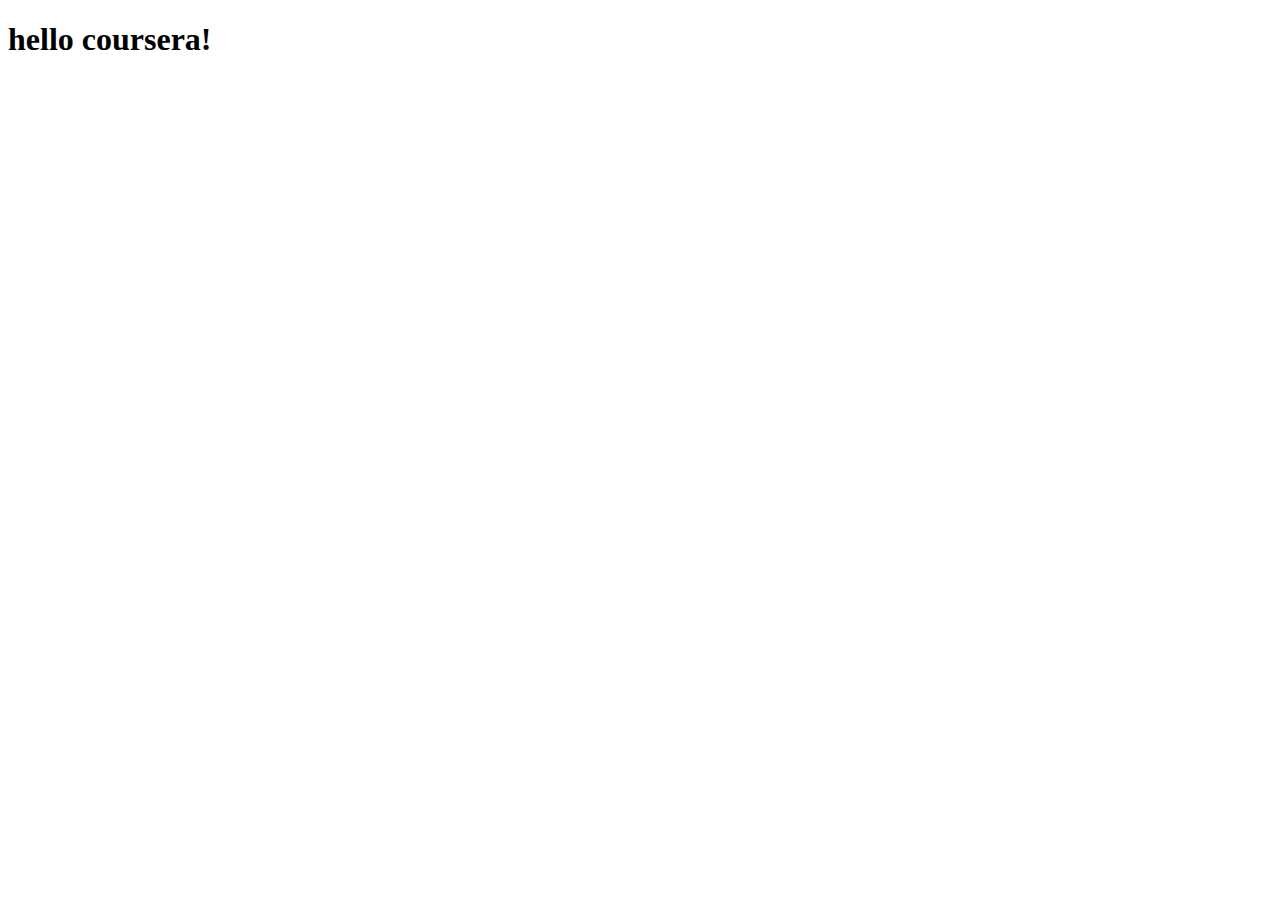
==== site/index.html @ e478fee3 "my first page" ====
<!DOCTYPE html>
<html lang="en">
<head>
    <meta charset="UTF-8">
    <meta http-equiv="X-UA-Compatible" content="IE=edge">
    <meta name="viewport" content="width=device-width, initial-scale=1.0">
    <title>hello coursera</title>
</head>
<body>
    <h1>hello coursera!</h1>
</body>
</html>
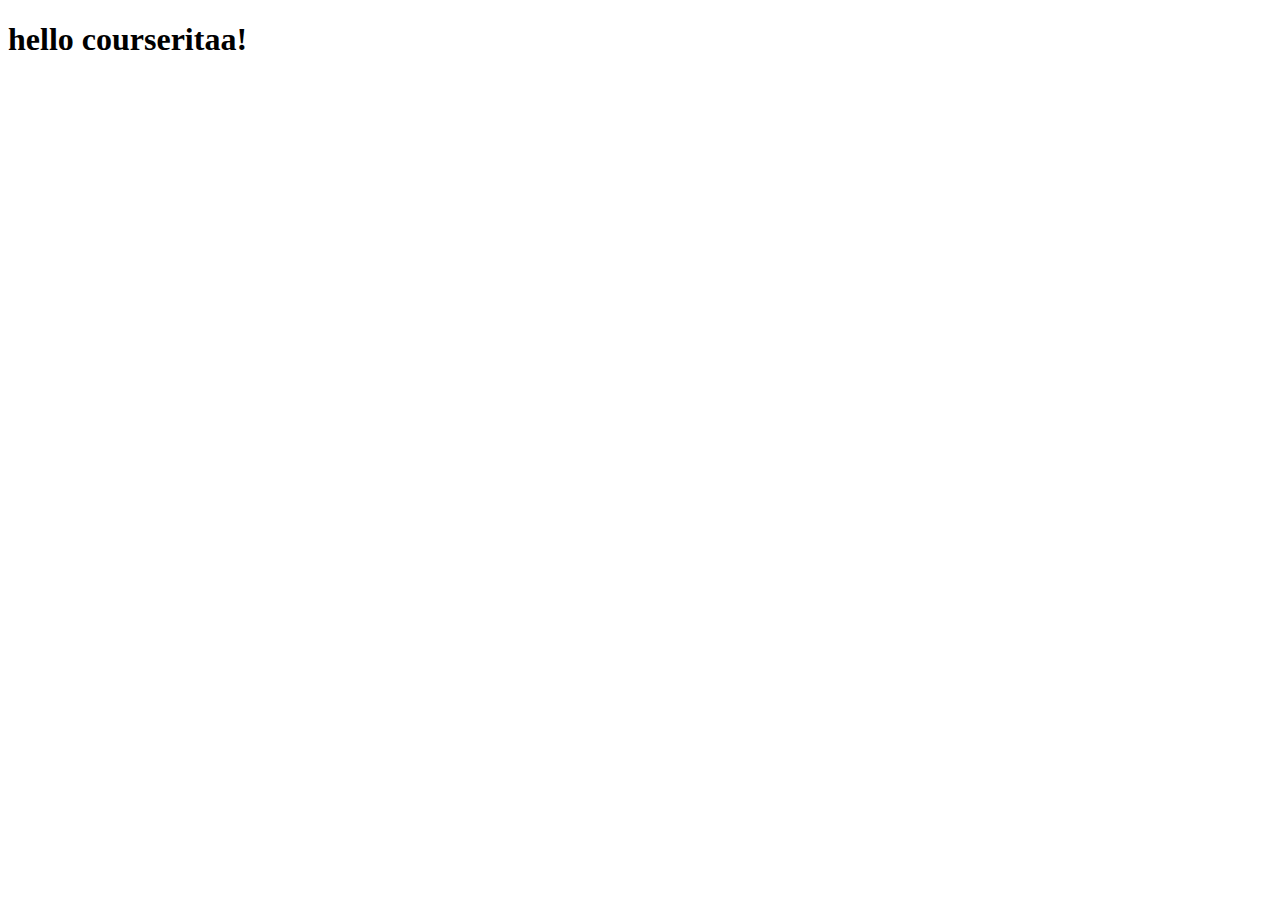
==== commit f6641b51: "small addition to our page content." ====
--- a/site/index.html
+++ b/site/index.html
@@ -7,6 +7,6 @@
     <title>hello coursera</title>
 </head>
 <body>
-    <h1>hello coursera!</h1>
+    <h1>hello courseritaa!</h1>
 </body>
 </html>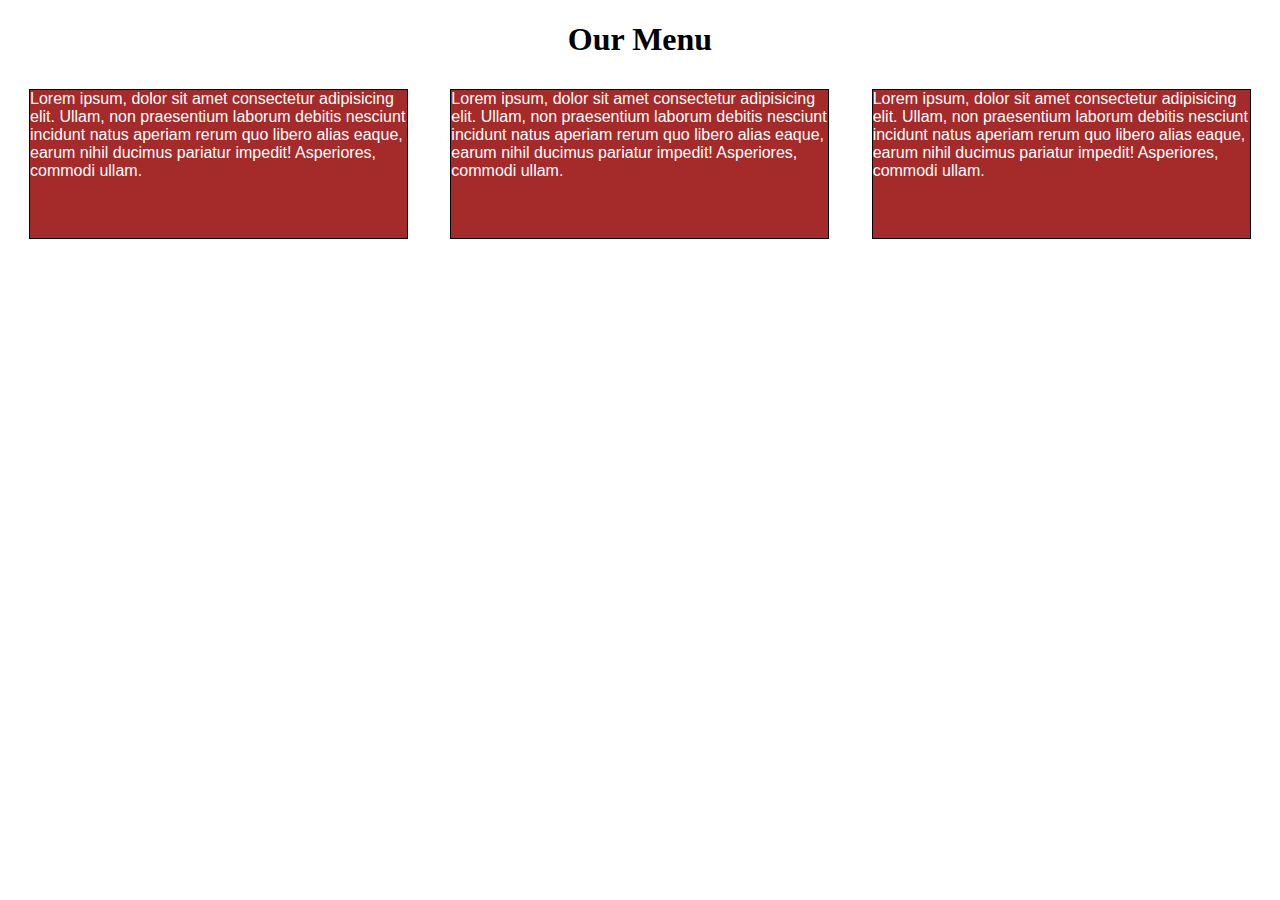
==== commit b5c2decb: "Update index.html" ====
--- a/site/index.html
+++ b/site/index.html
@@ -2,11 +2,132 @@
 <html lang="en">
 <head>
     <meta charset="UTF-8">
-    <meta http-equiv="X-UA-Compatible" content="IE=edge">
+    <!-- <meta http-equiv="X-UA-Compatible" content="IE=edge"> -->
     <meta name="viewport" content="width=device-width, initial-scale=1.0">
-    <title>hello coursera</title>
+    <!-- <link rel="stylesheet" href="css/css.css"> -->
+    <title>Our Menu</title>
+    <style>
+        * {
+    box-sizing: border-box;
+}
+h1 {
+    text-align: center;
+    margin-bottom: 15px;
+}
+p {
+  
+  border: 1px solid black;
+  background-color: #A52A2A;
+  width: 90%;
+  height: 150px;
+  margin-right: auto;
+  margin-left: auto;
+  font-family: Helvetica;
+  color: white;
+}
+.row {
+  width: 100%;
+}
+
+#p4 {
+
+}
+
+@media (min-width:1200px){
+    .col-lg-1, .col-lg-2, .col-lg-3, .col-lg-4, .col-lg-5, .col-lg-6, .col-lg-7, .col-lg-8, .col-lg-9, .col-lg-10, .col-lg-11, .col-lg-12 {
+        float: left;
+        border: 0px solid green;
+      }
+      .col-lg-1 {
+        width: 8.33%;
+      }
+      .col-lg-2 {
+        width: 16.66%;
+      }
+      .col-lg-3 {
+        width: 25%;
+      }
+      .col-lg-4 {
+        width: 33.33%;
+      }
+      .col-lg-5 {
+        width: 41.66%;
+      }
+      .col-lg-6 {
+        width: 50%;
+      }
+      .col-lg-7 {
+        width: 58.33%;
+      }
+      .col-lg-8 {
+        width: 66.66%;
+      }
+      .col-lg-9 {
+        width: 74.99%;
+      }
+      .col-lg-10 {
+        width: 83.33%;
+      }
+      .col-lg-11 {
+        width: 91.66%;
+      }
+      .col-lg-12 {
+        width: 100%;
+      }
+}
+
+@media (min-width: 992px) and (max-width: 1199px) {
+  .col-md-1, .col-md-2, .col-md-3, .col-md-4, .col-md-5, .col-md-6, .col-md-7, .col-md-8, .col-md-9, .col-md-10, .col-md-11, .col-md-12 {
+    float: left;
+    border: 1px solid green;
+  }
+  .col-md-1 {
+    width: 8.33%;
+  }
+  .col-md-2 {
+    width: 16.66%;
+  }
+  .col-md-3 {
+    width: 25%;
+  }
+  .col-md-4 {
+    width: 33.33%;
+  }
+  .col-md-5 {
+    width: 41.66%;
+  }
+  .col-md-6 {
+    width: 50%;
+  }
+  .col-md-7 {
+    width: 58.33%;
+  }
+  .col-md-8 {
+    width: 66.66%;
+  }
+  .col-md-9 {
+    width: 74.99%;
+  }
+  .col-md-10 {
+    width: 83.33%;
+  }
+  .col-md-11 {
+    width: 91.66%;
+  }
+  .col-md-12 {
+    width: 100%;
+  }
+}
+
+    </style>
 </head>
+    
 <body>
-    <h1>hello courseritaa!</h1>
+    <h1>Our Menu</h1>
+<div class="row">
+    <div class="col-lg-4 col-md-6"><p>Lorem ipsum, dolor sit amet consectetur adipisicing elit. Ullam, non praesentium laborum debitis nesciunt incidunt natus aperiam rerum quo libero alias eaque, earum nihil ducimus pariatur impedit! Asperiores, commodi ullam.</p></div>
+    <div class="col-lg-4 col-md-6"><p>Lorem ipsum, dolor sit amet consectetur adipisicing elit. Ullam, non praesentium laborum debitis nesciunt incidunt natus aperiam rerum quo libero alias eaque, earum nihil ducimus pariatur impedit! Asperiores, commodi ullam.</p></div>
+    <div class="col-lg-4 col-md-6"><p>Lorem ipsum, dolor sit amet consectetur adipisicing elit. Ullam, non praesentium laborum debitis nesciunt incidunt natus aperiam rerum quo libero alias eaque, earum nihil ducimus pariatur impedit! Asperiores, commodi ullam.</p></div>
+</div>
 </body>
-</html>+</html>
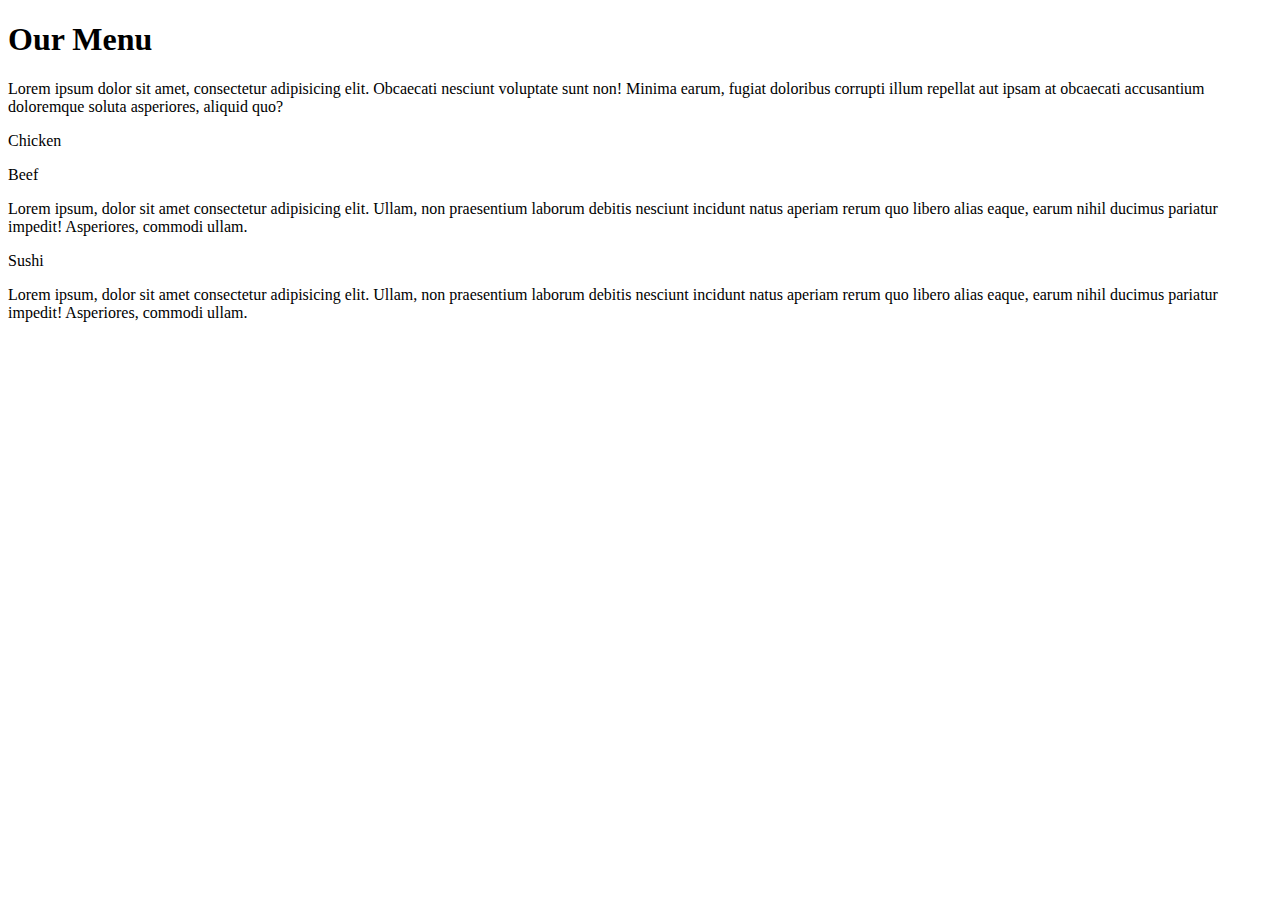
==== commit 1f7b38d0: "Update index.html" ====
--- a/site/index.html
+++ b/site/index.html
@@ -2,132 +2,23 @@
 <html lang="en">
 <head>
     <meta charset="UTF-8">
-    <!-- <meta http-equiv="X-UA-Compatible" content="IE=edge"> -->
     <meta name="viewport" content="width=device-width, initial-scale=1.0">
-    <!-- <link rel="stylesheet" href="css/css.css"> -->
+    <link rel="stylesheet" href="css/css.css">
     <title>Our Menu</title>
-    <style>
-        * {
-    box-sizing: border-box;
-}
-h1 {
-    text-align: center;
-    margin-bottom: 15px;
-}
-p {
-  
-  border: 1px solid black;
-  background-color: #A52A2A;
-  width: 90%;
-  height: 150px;
-  margin-right: auto;
-  margin-left: auto;
-  font-family: Helvetica;
-  color: white;
-}
-.row {
-  width: 100%;
-}
-
-#p4 {
-
-}
-
-@media (min-width:1200px){
-    .col-lg-1, .col-lg-2, .col-lg-3, .col-lg-4, .col-lg-5, .col-lg-6, .col-lg-7, .col-lg-8, .col-lg-9, .col-lg-10, .col-lg-11, .col-lg-12 {
-        float: left;
-        border: 0px solid green;
-      }
-      .col-lg-1 {
-        width: 8.33%;
-      }
-      .col-lg-2 {
-        width: 16.66%;
-      }
-      .col-lg-3 {
-        width: 25%;
-      }
-      .col-lg-4 {
-        width: 33.33%;
-      }
-      .col-lg-5 {
-        width: 41.66%;
-      }
-      .col-lg-6 {
-        width: 50%;
-      }
-      .col-lg-7 {
-        width: 58.33%;
-      }
-      .col-lg-8 {
-        width: 66.66%;
-      }
-      .col-lg-9 {
-        width: 74.99%;
-      }
-      .col-lg-10 {
-        width: 83.33%;
-      }
-      .col-lg-11 {
-        width: 91.66%;
-      }
-      .col-lg-12 {
-        width: 100%;
-      }
-}
-
-@media (min-width: 992px) and (max-width: 1199px) {
-  .col-md-1, .col-md-2, .col-md-3, .col-md-4, .col-md-5, .col-md-6, .col-md-7, .col-md-8, .col-md-9, .col-md-10, .col-md-11, .col-md-12 {
-    float: left;
-    border: 1px solid green;
-  }
-  .col-md-1 {
-    width: 8.33%;
-  }
-  .col-md-2 {
-    width: 16.66%;
-  }
-  .col-md-3 {
-    width: 25%;
-  }
-  .col-md-4 {
-    width: 33.33%;
-  }
-  .col-md-5 {
-    width: 41.66%;
-  }
-  .col-md-6 {
-    width: 50%;
-  }
-  .col-md-7 {
-    width: 58.33%;
-  }
-  .col-md-8 {
-    width: 66.66%;
-  }
-  .col-md-9 {
-    width: 74.99%;
-  }
-  .col-md-10 {
-    width: 83.33%;
-  }
-  .col-md-11 {
-    width: 91.66%;
-  }
-  .col-md-12 {
-    width: 100%;
-  }
-}
-
-    </style>
 </head>
     
 <body>
     <h1>Our Menu</h1>
 <div class="row">
-    <div class="col-lg-4 col-md-6"><p>Lorem ipsum, dolor sit amet consectetur adipisicing elit. Ullam, non praesentium laborum debitis nesciunt incidunt natus aperiam rerum quo libero alias eaque, earum nihil ducimus pariatur impedit! Asperiores, commodi ullam.</p></div>
-    <div class="col-lg-4 col-md-6"><p>Lorem ipsum, dolor sit amet consectetur adipisicing elit. Ullam, non praesentium laborum debitis nesciunt incidunt natus aperiam rerum quo libero alias eaque, earum nihil ducimus pariatur impedit! Asperiores, commodi ullam.</p></div>
-    <div class="col-lg-4 col-md-6"><p>Lorem ipsum, dolor sit amet consectetur adipisicing elit. Ullam, non praesentium laborum debitis nesciunt incidunt natus aperiam rerum quo libero alias eaque, earum nihil ducimus pariatur impedit! Asperiores, commodi ullam.</p></div>
+    <div class="col-lg-4 col-md-6 col-sm-12" id="container">
+        <p>Lorem ipsum dolor sit amet, consectetur adipisicing elit. Obcaecati nesciunt voluptate sunt non! Minima earum, fugiat doloribus corrupti illum repellat aut ipsam at obcaecati accusantium doloremque soluta asperiores, aliquid quo?</p>
+        <p id="p1">Chicken</p></div>
+    <div class="col-lg-4 col-md-6 col-sm-12" id="container">
+            <p id="p2">Beef</p>
+            <p>Lorem ipsum, dolor sit amet consectetur adipisicing elit. Ullam, non praesentium laborum debitis nesciunt incidunt natus aperiam rerum quo libero alias eaque, earum nihil ducimus pariatur impedit! Asperiores, commodi ullam.</p></div>
+    <div class="col-lg-4 col-md-6 col-sm-12" id="container">
+        <p id="p3">Sushi</p>
+        <p>Lorem ipsum, dolor sit amet consectetur adipisicing elit. Ullam, non praesentium laborum debitis nesciunt incidunt natus aperiam rerum quo libero alias eaque, earum nihil ducimus pariatur impedit! Asperiores, commodi ullam.</p></div>
 </div>
 </body>
 </html>
